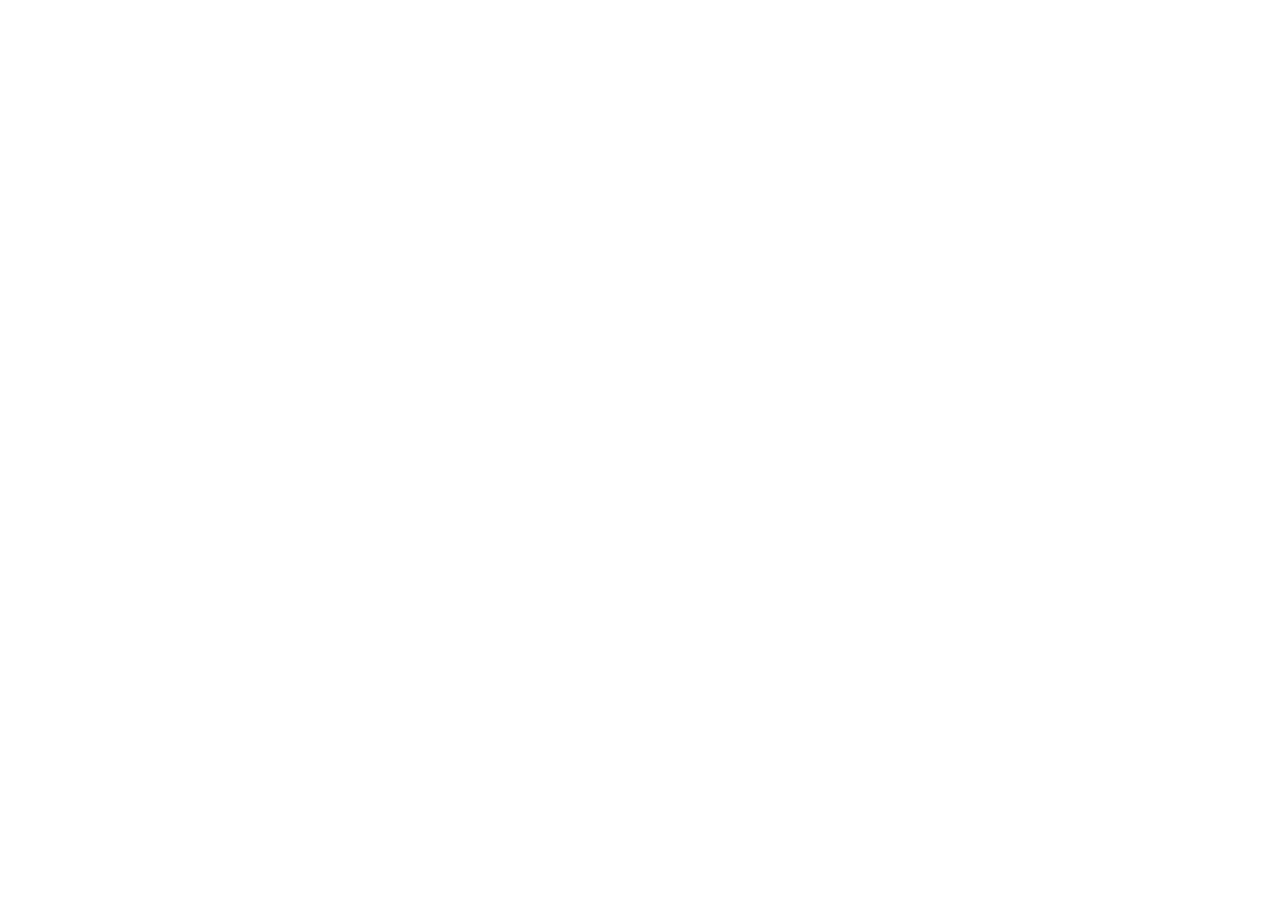
==== cube/theCube.html @ b34fc7ae "change" ====
<!DOCTYPE html>
<html lang="fr">
<head>
	<meta charset="UTF-8">
	<title>The Cube v0.1</title>
	<link rel="stylesheet" href="styleCube.css">
</head>
<body>

<div id="experiment">
	<div id="cube">
		<div class="face one"><!-- Première face --></div>
		<div class="face two "><!-- Deuxièème face --></div>
		<div class="face three "><!-- Troisième face --></div>
		<div class="face four "><!-- Quatrième face --></div>
		<div class="face five "><!-- Cinquième face --></div>
		<div class="face six "><!-- Sixième face --></div>
	</div>
</div>

<script>

	var xAngle 	= 0;
	var yAngle 	= 0;
	var cube 	= document.querySelector('#cube');

	document.addEventListener('keydown', function(event){
	  switch(event.keyCode) {

	    case 37: // flèche gauche
	      yAngle -= 90;
	      break;

	    case 38: // flèche haut
	      xAngle += 90;
	      break;

	    case 39: // flèche droite
	      yAngle += 90;
	      break;

	    case 40: // flèche bas
	      xAngle -= 90;
	      break;
	  };

  	cube.style.webkitTransform = "rotateX("+xAngle+"deg) rotateY("+yAngle+"deg)";
});

</script>
	
</body>
</html>
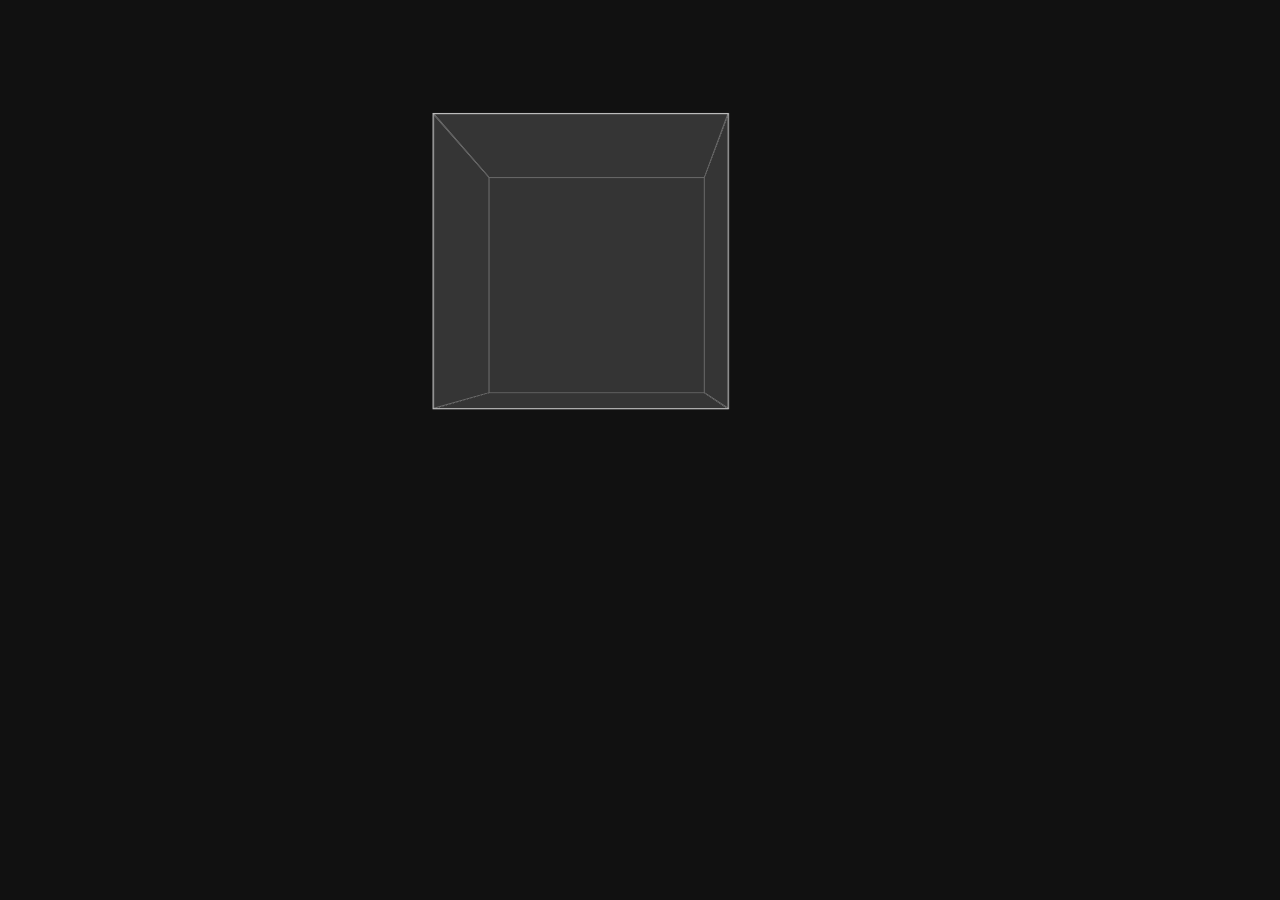
==== commit 019fdb5d: "Update theCube.html" ====
--- a/cube/theCube.html
+++ b/cube/theCube.html
@@ -3,7 +3,7 @@
 <head>
 	<meta charset="UTF-8">
 	<title>The Cube v0.1</title>
-	<link rel="stylesheet" href="styleCube.css">
+	<link rel="stylesheet" href="styles/styleCube.css">
 </head>
 <body>
 
--- a/cube/styles/styleCube.css
+++ b/cube/styles/styleCube.css
@@ -0,0 +1,91 @@
+@charset "UTF-8";
+
+* {
+	margin:0;
+	padding:0;
+}
+
+*,
+*:before,
+*:after {
+	box-sizing: border-box;
+}
+
+.clearfix:before,
+.clearfix:after {
+	content: " ";
+	display: table;
+} 
+
+.clearfix:after {
+	clear: both;
+}
+
+/*--------------------*/
+body{
+	background: #111;
+	color: #fff
+}
+
+#experiment {
+  -webkit-perspective: 800px;
+  -webkit-perspective-origin: 50% 200px;
+
+}
+
+/*LE CARRE de base pour construire le cube*/
+#cube {
+  position: relative;
+  margin: 150px auto;
+  height: 350px;
+  width: 350px;
+  -webkit-transition: -webkit-transform 4s linear;
+  -webkit-transform-style: preserve-3d;
+}
+
+/*La classe commune de toute les faces du cube*/
+.face {
+  position: absolute;
+  height: 250px;
+  width: 250px;
+  background-color: rgba(60, 60, 60, 0.6);
+  border: 0.5px solid #bbb;
+}
+
+/*Chaque face à une position dans l'espace 
+par rapport au carre de base;*/
+
+#cube .one  {
+  -webkit-transform: rotateX(90deg) translateZ(125px);
+
+}
+
+
+#cube .two {
+  -webkit-transform: translateZ(125px);
+}
+
+#cube .three {
+  -webkit-transform: rotateY(90deg) translateZ(125px);
+}
+
+#cube .four {
+  -webkit-transform: rotateY(180deg) translateZ(125px);
+}
+
+#cube .five {
+  -webkit-transform: rotateY(-90deg) translateZ(125px);
+}
+
+#cube .six {
+  -webkit-transform: rotateX(-90deg) translateZ(125px) rotate(180deg);
+}
+
+p{
+	font-family: Arial;
+
+	font-size: 48px;
+	position: absolute;
+	top: 20%;
+	left: 30%;
+}
